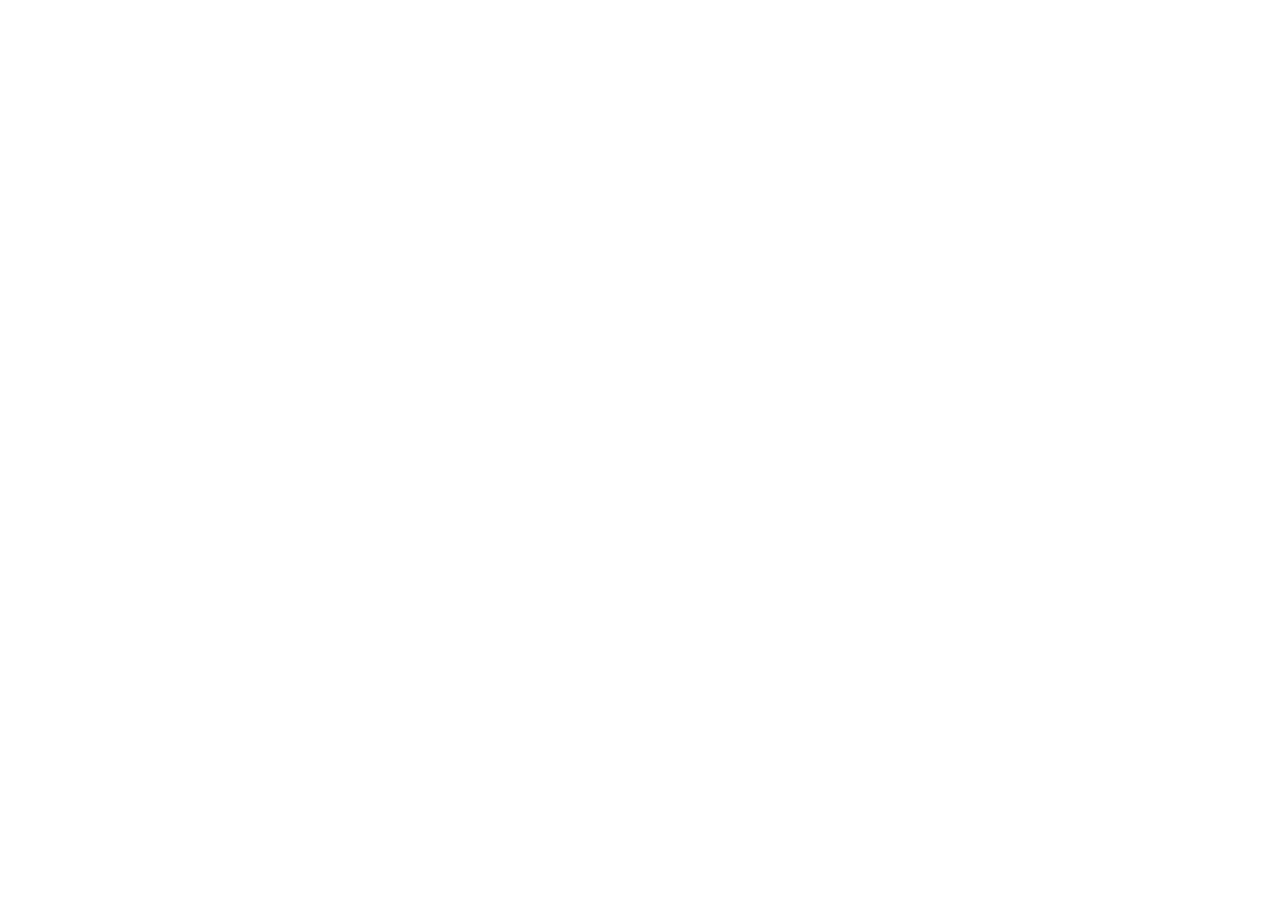
==== index.html @ 73bfec13 "primera pujada" ====
<!DOCTYPE html>
<html>
    <head>
        <meta charset="utf-8">
        <meta http-equiv="X-UA-Compatible" content="IE=edge">
        <title></title>
        <meta name="description" content="">
        <meta name="viewport" content="width=device-width, initial-scale=1">
        <link rel="stylesheet" href="./css/style.css">
    </head>
    <body>
    </body>
</html>
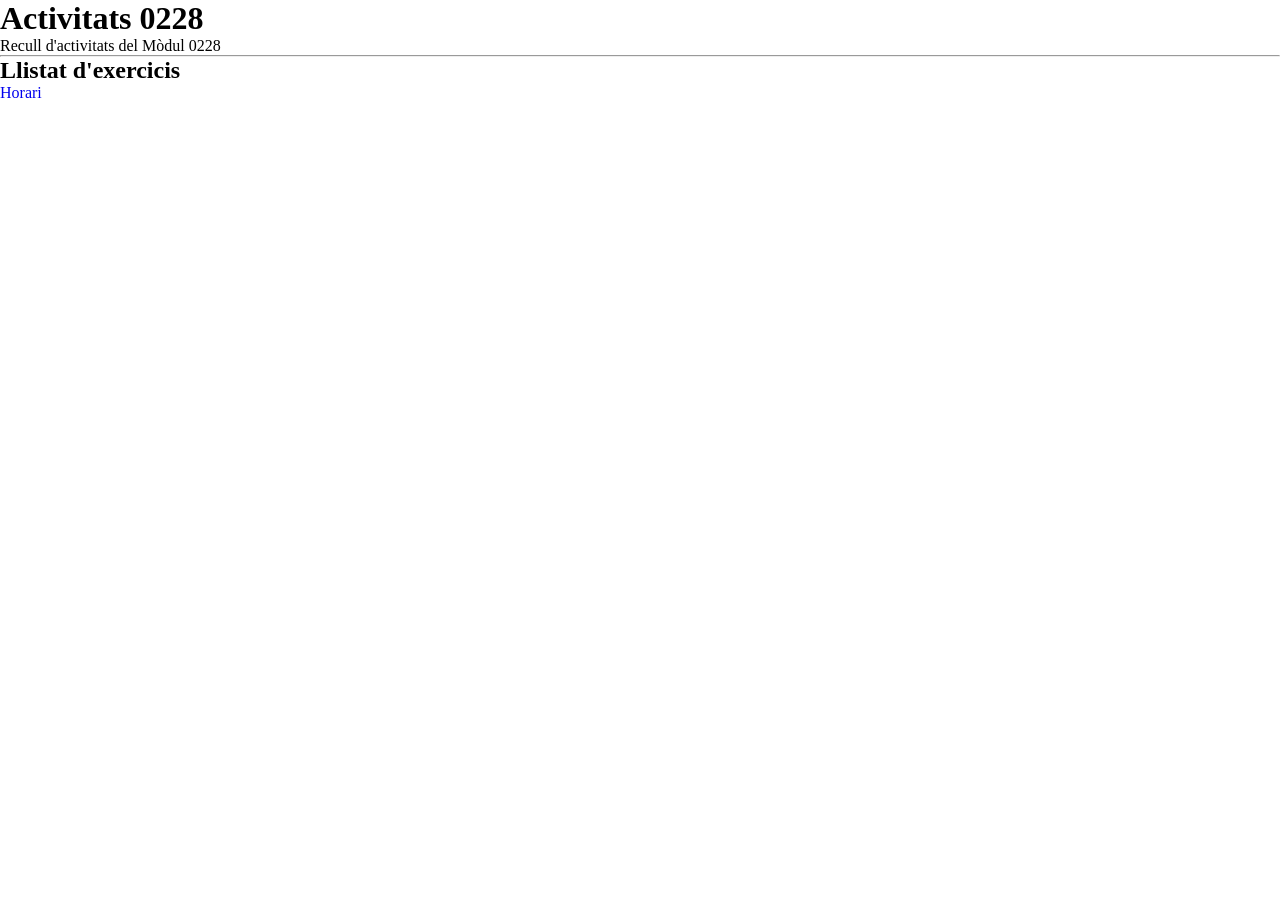
==== commit f16797a7: "Horari" ====
--- a/index.html
+++ b/index.html
@@ -1,13 +1,32 @@
 <!DOCTYPE html>
-<html>
-    <head>
-        <meta charset="utf-8">
-        <meta http-equiv="X-UA-Compatible" content="IE=edge">
-        <title></title>
-        <meta name="description" content="">
-        <meta name="viewport" content="width=device-width, initial-scale=1">
-        <link rel="stylesheet" href="./css/style.css">
-    </head>
-    <body>
-    </body>
-</html>+<html lang="cat">
+
+<head>
+    <meta charset="utf-8">
+    <meta http-equiv="X-UA-Compatible" content="IE=edge">
+    <title>Activitats 0228</title>
+    <meta name="description" content="Recull d'exercicis">
+    <meta name="author" content="Josep">
+    <meta name="viewport" content="width=device-width, initial-scale=1">
+    <link rel="stylesheet" href="./css/style.css">
+    <link rel="stylesheet" href="./css/color.css">
+</head>
+
+<body>
+    <h1>Activitats 0228</h1>
+    <p>Recull d'activitats del Mòdul 0228</p>
+    <hr>
+    <h2>Llistat d'exercicis</h2>
+ 
+    <ul>
+        <li>
+            <a href="./html/Horari.html">Horari</a>
+        </li>
+        <li>
+
+        </li>
+    </ul>
+ 
+</body>
+
+</html>
--- a/css/style.css
+++ b/css/style.css
@@ -0,0 +1,68 @@
+* {
+    margin: 0;
+    padding: 0;
+
+    text-decoration: none;
+    list-style: none;
+}
+
+td, th {
+    text-align: center;
+}
+
+.diaSetmana {
+    background-color: lightgrey;
+}
+
+.aw {
+    background-color: crimson;
+    color: white;
+}
+
+.mme {
+    background-color: rgb(42, 130, 80);
+    color: white;
+}
+
+.som {
+    background-color: rgb(255, 140, 0);
+    color: white;
+}
+
+.ipo1 {
+    background-color: rgb(43, 84, 206);
+    color: white;
+}
+
+.ipo2 {
+    background-color: rgb(42, 86, 167);
+    color: white;
+}
+
+.xl {
+    background-color: rgb(255, 217, 0);
+}
+
+.optatiu {
+    background-color: rgb(203, 30, 117);
+    color: white;
+}
+
+.ing {
+    background-color: rgb(53, 211, 211);
+    color: white;
+}
+
+.ao {
+    background-color: rgb(164, 84, 47);
+    color: white;
+}
+
+.tutoria {
+    background-color: rgb(91, 78, 78);
+    color: white;
+}
+
+.pati {
+    background-color: rgb(205, 38, 38);
+}
